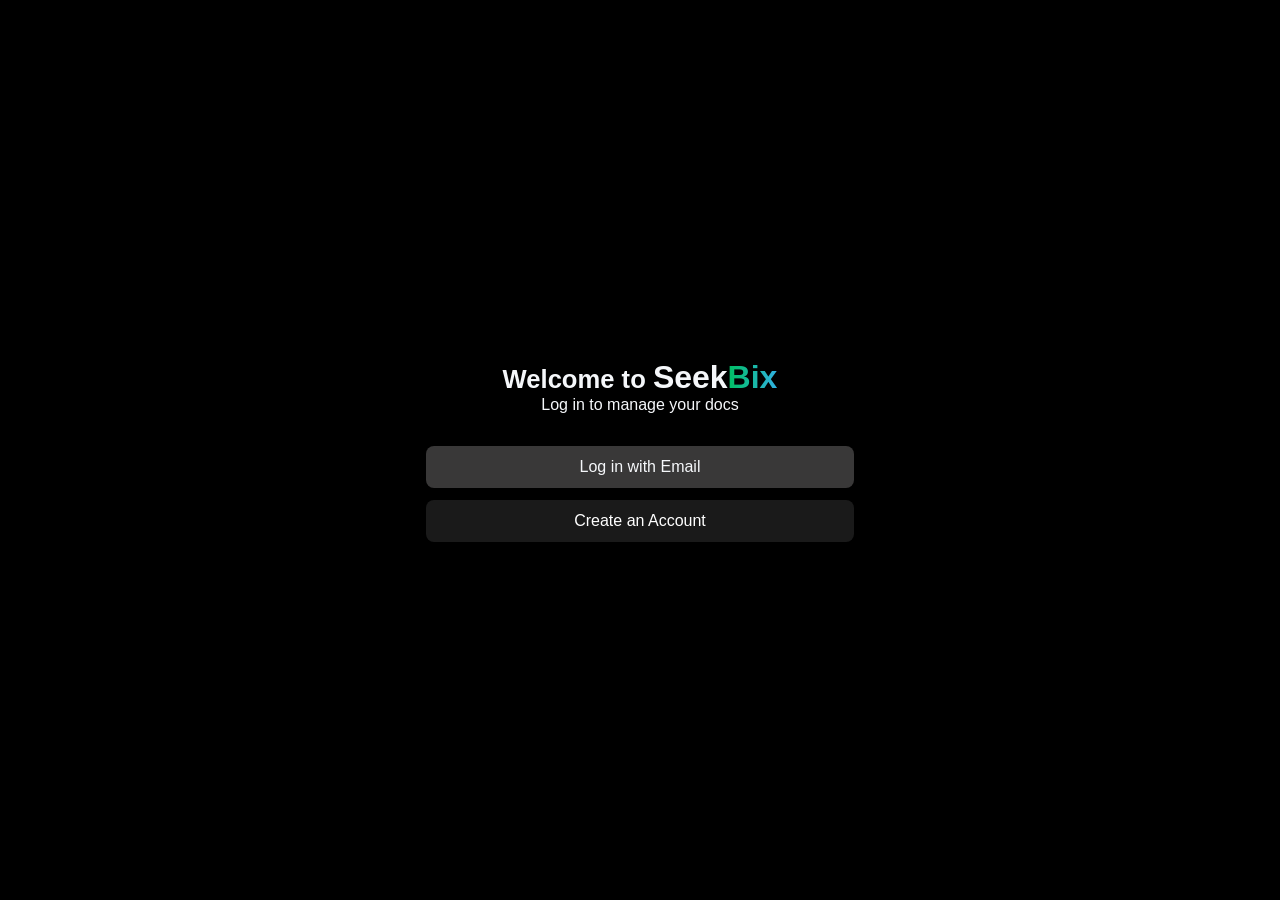
==== app/auth/index.html @ 8600aa01 "Add authentication and dashboard pages with styling and functionality" ====
<!doctype html>
<html lang="en">
  <head>
    <meta charset="UTF-8" />
    <meta name="viewport" content="width=device-width, initial-scale=1.0" />
    <title>Auth | SeekBix</title>

    <!--CSS LINKS-->
    <link rel="stylesheet" href="../css/base.css" />
    <link rel="stylesheet" href="../css/components/forms.css" />
    <link rel="stylesheet" href="../css/components/buttons.css" />


    <style>
      main {
        height: 100%;
        display: flex;
        justify-content: center;
        align-items: center;
      }

      .authGateway {
        max-width: 460px;
        width: 100%;
        margin: 0 auto;
        padding: var(--space-md);
        text-align: center;
      }

      .authGateway h1 {
        font-size: 1.6rem;
      }
      p {
        margin-bottom: 2rem;
      }

      .primaryBtn {
        color: var(--text-primary);
        background: var(--active);
        margin-bottom: 0.75rem;
      }
      .secondaryBtn {
        color: #fff !important;
        background: var(--surface-primary);
      }
      .primaryBtn,
      .secondaryBtn {
        width: 100%;
        display: block;
        padding: 0.75rem;
        border-radius: var(--radius-sm);
        cursor: pointer;
        transition: all 0.2s ease;
      }
      .primaryBtn:hover,
      .secondaryBtn:hover {
        text-decoration: none;
      }

      button {
        width: 100%;
        display: block;
        margin-top: 12px;
      }
      .divider {
        display: flex;
        align-items: center;
        justify-content: space-between;
        margin: 1.5rem 0;
      }

      .divider span {
        padding: 0 0.5rem;
        color: var(--text-secondary);
      }

      .divider::before,
      .divider::after {
        content: "";
        flex: 1;
        height: 1px;
        background: var(--border-light);
      }
      .emailLogin:hover {
        background: var(--surface-secondary);
        border-color: var(--primary);
        color: var(--text-primary);
      }
      .form {
        margin-top: 50px;
        display: none;
      }
      .display {
        gap: 10px;
        display: flex;
      }
      
    </style>
  </head>
  <body>
    <div id="modalContainer"></div>
    <!--ACTION MESSAGES-->
    <div id="actionsMessage"></div>
    <!--INFO DISPLAY-->
    <div id="infoDisplay"></div>

    <main class="main">
      <!-- AUTH GATEWAY -->
      <div class="authGateway">

        <h1>
          Welcome to <span class="logo">Seek<span>Bix</span></span>
        </h1>
        <p class="text-muted">
          Log in to manage your docs
        </p>

        <a href="login.html" class="primaryBtn emailLogin" id="emailLogin"
          >Log in with Email</a
        >
        <a
          href="signup.html"
          class="secondaryBtn  emailSignup"
          id="emailSignup"
          >Create an Account</a
        >
        
      </div>
    </main>
 
  </body>
</html>
---- app/css/base.css ----
/*RESET*/
* {
  margin: 0;
  padding: 0;
  box-sizing: border-box;
}

/*VARIABLES*/

/*DEFAULT THEME*/
:root {
    /* BACKGROUNDS */
  --bg-primary: #000;
  --bg-secondary: #151821;
  --surface-primary: #1a1a1a;
  --surface-secondary: #151515;
  
  /* TEXT */
  --text-primary: #f5f7fa;
  --text-secondary: #d1d5db;
  --muted: #9b9b9b;

    /* INPUTS */
  --input-bg: #1c1c1c;
  --input-color: #ffffff;

    /* BORDERS */
  --border-primary: #2c2f36;
  --border-secondary: #3a3d45;

  --form-bg: #111;
  --card-bg: #151515;
  --main-content-bg: #1a1a1a45;
  --header-bg: rgba(128, 128, 128, 0.258);
  --navBtn-bg: #222;
  --neutral: #9ca3af;
  --link: #0393d6;
  
  --primary: #00bf63;
--primary-light: #2fe085;

--accent: #2fb1e0;
--accent-dark: #0076a1;

  --filter: blur(10px);

  --active: #393838;
  --hover-bg: #201f1f;
  --shadow: 0 4px 20px rgba(0, 0, 0, 0.08);

  /* STATES */
  --success: #10b981;
  --warning: #f59e0b;
  --danger: #e56458;

    /* RADIUS */
  --radius-sm: 8px;
  --radius-md: 12px;
  --radius-lg: 28px;

    /* SPACING */
  --space-xs: 4px;
  --space-sm: 8px;
  --space-md: 16px;
  --space-lg: 24px;
  --space-xl: 32px;
  
--font-poppins: "Poppins", sans-serif;
  --gradient: linear-gradient(to right, var(--primary), var(--accent));
}

/*HTML AND BODY*/
html,
body {
  width: 100%;
  height: 100vh;
  max-height: 100dvh;
}

/*Smooth text rendering*/
body {
  color: var(--text-primary);
  background: var(--bg-primary);
  -webkit-font-smoothing: antialiased;
  font-family: var(--font-poppins);  
  -moz-osx-font-smoothing: grayscale;
}
.main-content {
    padding: 0;
  }
  .main-content-inner {
  padding: 0 var(--space-lg);

}
 
/*TYPOGRAPHY */
h1,
h2,
h3,
h4,
h5,
h6,
.statsName {
  font-weight: 600;
  color: var(--text-primary);
}

p {
  margin-bottom: var(--space-md);
}
a {
  color: var(--link);
  text-decoration: none;
}
a:hover {
  color: var(--accent);
  text-decoration: underline;
}
.logo {
  font-size: 2rem;
  font-family: var(--font-chewy);  
  font-weight: 600;
  text-align: center;
  margin-top: var(--space-md);
}
.logo span {
  background: var(--gradient);
  background-clip: text;
  color: transparent;
}
.divider {
  background: var(--muted);
  color: var(--muted);
  display: block;
  width: 100%;
  height: 1px;
}
a .logo:hover {
  text-decoration: none;
}
.sidebar {
  z-index: 1;
  display: flex;
  flex-direction: column;
}
img {
  image-rendering: auto;
  backface-visibility: hidden;
  transform: translateZ(0);
}
---- app/css/components/forms.css ----
/*FORMS*/
.form {
  background-color: var(--form-bg);
  border: 1px solid var(--border);
  background: var(--form-bg);
  border-radius: var(--radius-lg);

  display: flex;
  justify-content: center;
  flex-direction: column;
  position: relative;
overflow-y: auto;

  font-family: "Poppins", sans-serif; 
  
  gap: var(--space-sm);
  margin: auto;
  padding: calc(var(--space-md) + 4px) calc(var(--space-sm) + 2px);
  width: 95%;
  max-width: 600px;
}

/*FORM LABEL*/
label {
  font-size: 0.9rem;
}

/*INPUT FIELDS*/
.inputField,
select {
  background-color: var(--input-bg);
  color: var(--input-color);
  width: 100%;
  padding: calc(var(--space-xs) * 2);
  border-radius: var(--radius-sm);
  outline: none;
  border: 1px solid var(--border);
  font-size: 1rem;
  transition: 0.3s;
  font-family: inherit;
}
option {
  background: var(--input-bg);
}
.textArea {
  min-height: 150px;
  max-width: 100%;
}
.inputField:focus {
  border-color: var(--accent);
  background-color: var(--bg);
  box-shadow: 0 0 3px var(--accent);
}
.inputField.error {
  border-color: var(--danger);
}

.doubleInputContainer {
  display: flex;
  gap: var(--space-sm);
}
.disabled {
  opacity: 0.7;
  cursor: not-allowed;
}

.add-to-collection-modal {
  padding: 20px;
}

.modal-subtitle {
  margin-bottom: 12px;
  opacity: 0.7;
}

.artwork-carousel {
  display: flex;
  gap: 14px;
  overflow-x: auto;
  scroll-snap-type: x mandatory;
  padding: 10px 0;
}

.carousel-item {
  min-width: 140px;
  border-radius: 12px;
  overflow: hidden;
  scroll-snap-align: center;
  cursor: pointer;
  border: 2px solid transparent;
  transition: border-color 0.2s ease, transform 0.2s ease;
}

.carousel-item:hover {
  transform: translateY(-4px);
}

.carousel-item.selected {
  border-color: var(--accent-blue);
}

.carousel-image {
  width: 100%;
  object-fit: cover;
}
.carousel-label {
  text-align: center;
  margin-top: 6px;
  font-size: 0.85rem;
  opacity: 0.8;
}
---- app/css/components/buttons.css ----
form .btn {
  width: 100%;
  margin-top: var(--space-sm);
  font-weight: 600;
}

button.btn {
  border: none;
  padding: calc(var(--space-sm) + 2px) var(--space-lg);
  background: var(--primary);
  font-family: inherit;
}
.btn:active,
button:active {
  transform: scale(0.95);
}
.btn.loading {
  position: relative;
  overflow: hidden;
  pointer-events: none;
  cursor: wait;
  opacity: 0.75;
  color: transparent !important;
}
.btn.loading > * {
  visibility: hidden;
}
.btn.loading::after {
  content: "";
  position: absolute;
  top: 50%;
  left: 50%;
  width: 18px;
  height: 18px;
  border: 2px solid currentColor;
  border-top-color: transparent;
  border-right-color: transparent;
  border-radius: 50%;
  transform: translate(-50%, -50%);
  animation: spin 0.8s linear infinite;
  color: var(--text-muted, #fff);
}

.loader {
  display: inline-flex;
  align-items: center;
  justify-content: center;
  gap: 0.75rem;
  min-height: 130px;
  width: 100%;
  padding: var(--space-md);
  color: var(--text-muted, #777);
  font-weight: 600;
  background: rgba(255, 255, 255, 0.04);
  border-radius: var(--radius-md);
}
.loader::before {
  content: "";
  display: inline-block;
  width: 18px;
  height: 18px;
  border: 2px solid currentColor;
  border-top-color: transparent;
  border-right-color: transparent;
  border-radius: 50%;
  animation: spin 0.8s linear infinite;
}

@keyframes spin {
  100% {
    transform: translate(-50%, -50%) rotate(360deg);
  }
}

.btn {
  background: none;
  font-family: inherit;
  font-weight: inherit;
  display: inline-block;
  padding: var(--space-xs) var(--space-lg);
  font-weight: var(--font-bold);
  border-radius: var(--radius-sm);
  cursor: pointer;
  transition: background var(--transition-slow);
  color: #000000;
  background: var(--primary);

  display: inline-flex;
  justify-content: center;
}
.btn:hover {
  color: #000000;
  text-decoration: none;
}
.btn-primary {
  background: var(--primary);
}
.btn-primary:hover {
  background: var(--primary-light);
}
.btn-pill {
  border-radius: var(--radius-lg);
}
.btn-no-bg {
  background: none;
  border: 1px solid #959595;
  color: #ffffff;
}
.btn-no-bg:hover {
    color: var(--text-primary);
backdrop-filter: var(--filter) brightness(10%);
}
.closeModalBtn {
  cursor: pointer;
  background: var(--surface-secondary);
  border: none;
  color: var(--accent);
  transition: color var(--transition-fast);
}
.closeModalBtn:hover {
  color: var(--accent-dark);
}
.closeModalBtn svg {
  width: 30px;
  height: 30px;
}
@media (min-width: 800px) {
  .toggle-sidebar {
    display: none;
  }
}

.cardActions {
  display: flex;
  justify-content: space-between;
  gap: var(--space-sm);
}
.cardActions .btn {
  flex: 1;
}

.icon-btn {
  background: transparent;
  border: none;
  padding: 6px;
  border-radius: 8px;
  cursor: pointer;
  color: var(--text-color);
  transition: background 0.15s ease;
}

.icon-btn:hover {
  background: rgba(255, 255, 255, 0.08);
}


/* Toggle Button */
.menuToggle {
  opacity: 0;
  position: absolute;
  top: var(--space-sm);
  right: var(--space-sm);
  width: 38px;
  height: 38px;
  border-radius: 8px;
  background: var(--card-bg);
  color: var(--color);
  border: 1px solid var(--border);
  display: flex;
  align-items: center;
  justify-content: center;
  font-size: 22px;
  cursor: pointer;
  transition:
    background 0.2s,
    border-color 0.2s,
    opacity 0.2s;
}

.menuToggle:hover {
  background: var(--active);
  border-color: var(--primary);
}


.form .btn.danger {
  background: var(--surface-primary);
  color: var(--danger);
  border: 1px solid ;
}
.form .btn.danger:hover  {
  background: var(--danger);
  color: #000000;
  border: 1px solid var(--danger);
}

.modalActions {
  display: flex;
  gap: var(--space-sm);
}

.modalActions .btn {
  flex: 1;
}

/* Danger — solid (modal confirm) */
.modalActions .btn.danger {
  background: var(--danger);
  border: 1px solid var(--danger);
}
.modalActions .btn.danger:hover {
  filter: brightness(0.88);
}
.modalActions .btn.danger:active {
  filter: brightness(0.78);
}

/* Cancel */
.btn.cancel-btn {
  background: var(--surface-secondary);
  color: var(--text-muted);
  border: 1px solid var(--border);
}
.btn.cancel-btn:hover {
  background: var(--surface-tertiary);
  color: var(--text-primary);
  border-color: var(--border-strong);
}

button:disabled {
  opacity: 0.6;
  cursor: not-allowed;
}
button:disabled:active {
    transform: scale(1);
}
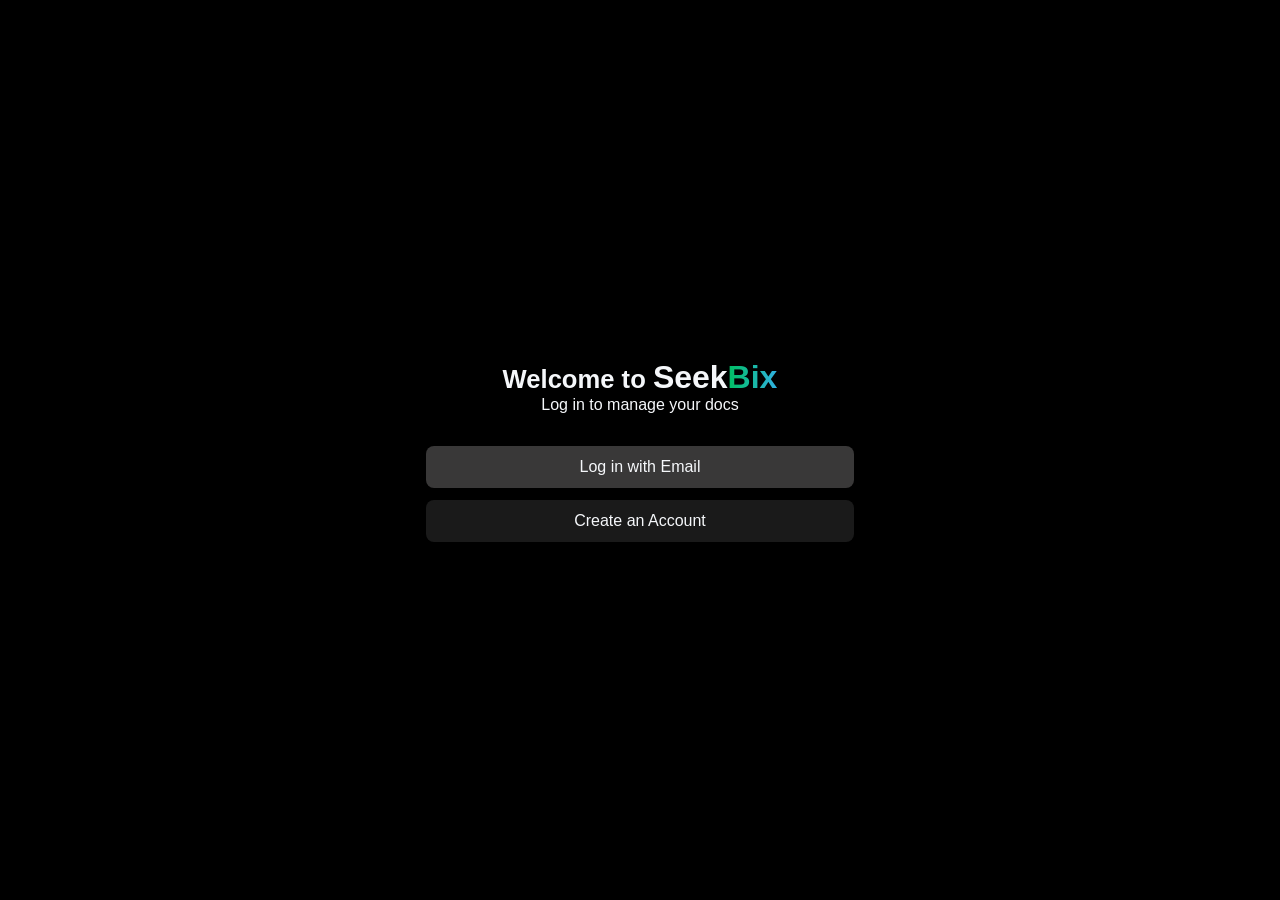
==== commit 9533ddad: "Refactor styles and improve accessibility across components - Updated form styles to enhance visual " ====
--- a/app/auth/index.html
+++ b/app/auth/index.html
@@ -9,7 +9,6 @@
     <link rel="stylesheet" href="../css/base.css" />
     <link rel="stylesheet" href="../css/components/forms.css" />
     <link rel="stylesheet" href="../css/components/buttons.css" />
-
 
     <style>
       main {
@@ -30,9 +29,16 @@
       .authGateway h1 {
         font-size: 1.6rem;
       }
-      p {
+
+      .authGateway p {
         margin-bottom: 2rem;
       }
+
+      .logo span {
+  background: var(--gradient);
+  background-clip: text;
+  color: transparent;
+}
 
       .primaryBtn {
         color: var(--text-primary);
@@ -40,7 +46,7 @@
         margin-bottom: 0.75rem;
       }
       .secondaryBtn {
-        color: #fff !important;
+        color: var(--text-primary);
         background: var(--surface-primary);
       }
       .primaryBtn,
@@ -56,12 +62,12 @@
       .secondaryBtn:hover {
         text-decoration: none;
       }
+      .primaryBtn:focus-visible,
+      .secondaryBtn:focus-visible {
+        outline: 2px solid var(--primary);
+        outline-offset: 2px;
+      }
 
-      button {
-        width: 100%;
-        display: block;
-        margin-top: 12px;
-      }
       .divider {
         display: flex;
         align-items: center;
@@ -79,37 +85,28 @@
         content: "";
         flex: 1;
         height: 1px;
-        background: var(--border-light);
+        background: var(--border-primary);
       }
+
       .emailLogin:hover {
         background: var(--surface-secondary);
         border-color: var(--primary);
         color: var(--text-primary);
       }
-      .form {
-        margin-top: 50px;
-        display: none;
-      }
-      .display {
-        gap: 10px;
-        display: flex;
-      }
-      
     </style>
   </head>
   <body>
     <div id="modalContainer"></div>
     <!--ACTION MESSAGES-->
-    <div id="actionsMessage"></div>
+    <div id="actionsMessage" aria-live="polite" role="alert"></div>
     <!--INFO DISPLAY-->
-    <div id="infoDisplay"></div>
+    <div id="infoDisplay" aria-live="polite"></div>
 
     <main class="main">
       <!-- AUTH GATEWAY -->
       <div class="authGateway">
-
         <h1>
-          Welcome to <span class="logo">Seek<span>Bix</span></span>
+          Welcome to <span class="logo">Seek<span class="accent">Bix</span></span>
         </h1>
         <p class="text-muted">
           Log in to manage your docs
@@ -118,15 +115,14 @@
         <a href="login.html" class="primaryBtn emailLogin" id="emailLogin"
           >Log in with Email</a
         >
+        
         <a
           href="signup.html"
-          class="secondaryBtn  emailSignup"
+          class="secondaryBtn emailSignup"
           id="emailSignup"
           >Create an Account</a
         >
-        
       </div>
     </main>
- 
   </body>
 </html>
--- a/app/css/base.css
+++ b/app/css/base.css
@@ -1,4 +1,3 @@
-
 /*RESET*/
 * {
   margin: 0;
@@ -10,22 +9,22 @@
 
 /*DEFAULT THEME*/
 :root {
-    /* BACKGROUNDS */
+  /* BACKGROUNDS */
   --bg-primary: #000;
   --bg-secondary: #151821;
   --surface-primary: #1a1a1a;
   --surface-secondary: #151515;
-  
+
   /* TEXT */
   --text-primary: #f5f7fa;
   --text-secondary: #d1d5db;
-  --muted: #9b9b9b;
-
-    /* INPUTS */
+  --text-muted: #9b9b9b;
+
+  /* INPUTS */
   --input-bg: #1c1c1c;
   --input-color: #ffffff;
 
-    /* BORDERS */
+  /* BORDERS */
   --border-primary: #2c2f36;
   --border-secondary: #3a3d45;
 
@@ -35,13 +34,13 @@
   --header-bg: rgba(128, 128, 128, 0.258);
   --navBtn-bg: #222;
   --neutral: #9ca3af;
-  --link: #0393d6;
-  
+  --link: #00aeff;
+
   --primary: #00bf63;
---primary-light: #2fe085;
-
---accent: #2fb1e0;
---accent-dark: #0076a1;
+  --primary-light: #2fe085;
+
+  --accent: #2fb1e0;
+  --accent-dark: #0076a1;
 
   --filter: blur(10px);
 
@@ -52,21 +51,21 @@
   /* STATES */
   --success: #10b981;
   --warning: #f59e0b;
-  --danger: #e56458;
-
-    /* RADIUS */
+  --danger: #ff2613;
+
+  /* RADIUS */
   --radius-sm: 8px;
   --radius-md: 12px;
   --radius-lg: 28px;
 
-    /* SPACING */
+  /* SPACING */
   --space-xs: 4px;
   --space-sm: 8px;
   --space-md: 16px;
   --space-lg: 24px;
   --space-xl: 32px;
-  
---font-poppins: "Poppins", sans-serif;
+
+  --font-poppins: "Poppins", sans-serif;
   --gradient: linear-gradient(to right, var(--primary), var(--accent));
 }
 
@@ -83,17 +82,43 @@
   color: var(--text-primary);
   background: var(--bg-primary);
   -webkit-font-smoothing: antialiased;
-  font-family: var(--font-poppins);  
+  font-family: var(--font-poppins);
   -moz-osx-font-smoothing: grayscale;
 }
+
+/* Webkit (Chrome, Edge, Safari) */
+::-webkit-scrollbar {
+  width: 10px;
+  height: 10px;
+}
+
+::-webkit-scrollbar-track {
+  background: var(--bg-primary);
+}
+
+::-webkit-scrollbar-thumb {
+  background: var(--border-secondary);
+  border-radius: var(--radius-sm);
+  border: 2px solid var(--bg-primary);
+}
+
+::-webkit-scrollbar-thumb:hover {
+  background: var(--primary);
+}
+
+/* Firefox */
+* {
+  scrollbar-width: thin;
+  scrollbar-color: var(--border-secondary) var(--bg-primary);
+}
+
 .main-content {
-    padding: 0;
-  }
-  .main-content-inner {
+  padding: 0;
+}
+.main-content-inner {
   padding: 0 var(--space-lg);
-
-}
- 
+}
+
 /*TYPOGRAPHY */
 h1,
 h2,
@@ -117,9 +142,13 @@
   color: var(--accent);
   text-decoration: underline;
 }
+a:focus-visible {
+  outline: 2px solid var(--primary);
+  outline-offset: 2px;
+}
 .logo {
   font-size: 2rem;
-  font-family: var(--font-chewy);  
+  font-family: var(--font-poppins);
   font-weight: 600;
   text-align: center;
   margin-top: var(--space-md);
@@ -130,8 +159,8 @@
   color: transparent;
 }
 .divider {
-  background: var(--muted);
-  color: var(--muted);
+  background: var(--text-muted);
+  color: var(--text-muted);
   display: block;
   width: 100%;
   height: 1px;
@@ -148,4 +177,32 @@
   image-rendering: auto;
   backface-visibility: hidden;
   transform: translateZ(0);
+}
+.empty-state-text {
+  color: var(--text-muted);
+  text-align: center;
+  align-self: center;
+  margin: var(--space-sm) 0;
+}
+.modal-container {
+  position: absolute;
+  top: 0;
+  left: 0;
+  width: 100%;
+  height: 100%;
+  background: rgba(0, 0, 0, 0.6);
+  backdrop-filter: var(--filter);
+  padding: var(--space-md);
+}
+
+.visually-hidden {
+  position: absolute;
+  width: 1px;
+  height: 1px;
+  padding: 0;
+  margin: -1px;
+  overflow: hidden;
+  clip: rect(0, 0, 0, 0);
+  white-space: nowrap;
+  border: 0;
 }
--- a/app/css/components/forms.css
+++ b/app/css/components/forms.css
@@ -1,18 +1,18 @@
 /*FORMS*/
 .form {
   background-color: var(--form-bg);
-  border: 1px solid var(--border);
   background: var(--form-bg);
+  border: 1px solid var(--border-primary);
   border-radius: var(--radius-lg);
 
   display: flex;
   justify-content: center;
   flex-direction: column;
   position: relative;
-overflow-y: auto;
+  overflow-y: auto;
 
-  font-family: "Poppins", sans-serif; 
-  
+  font-family: var(--font-poppins);
+
   gap: var(--space-sm);
   margin: auto;
   padding: calc(var(--space-md) + 4px) calc(var(--space-sm) + 2px);
@@ -34,9 +34,9 @@
   padding: calc(var(--space-xs) * 2);
   border-radius: var(--radius-sm);
   outline: none;
-  border: 1px solid var(--border);
+  border: 1px solid var(--border-primary);
   font-size: 1rem;
-  transition: 0.3s;
+  transition: border-color 0.3s ease, box-shadow 0.3s ease;
   font-family: inherit;
 }
 option {
@@ -46,9 +46,10 @@
   min-height: 150px;
   max-width: 100%;
 }
-.inputField:focus {
+.inputField:focus,
+select:focus {
   border-color: var(--accent);
-  background-color: var(--bg);
+  background-color: var(--input-bg);
   box-shadow: 0 0 3px var(--accent);
 }
 .inputField.error {
@@ -62,50 +63,4 @@
 .disabled {
   opacity: 0.7;
   cursor: not-allowed;
-}
-
-.add-to-collection-modal {
-  padding: 20px;
-}
-
-.modal-subtitle {
-  margin-bottom: 12px;
-  opacity: 0.7;
-}
-
-.artwork-carousel {
-  display: flex;
-  gap: 14px;
-  overflow-x: auto;
-  scroll-snap-type: x mandatory;
-  padding: 10px 0;
-}
-
-.carousel-item {
-  min-width: 140px;
-  border-radius: 12px;
-  overflow: hidden;
-  scroll-snap-align: center;
-  cursor: pointer;
-  border: 2px solid transparent;
-  transition: border-color 0.2s ease, transform 0.2s ease;
-}
-
-.carousel-item:hover {
-  transform: translateY(-4px);
-}
-
-.carousel-item.selected {
-  border-color: var(--accent-blue);
-}
-
-.carousel-image {
-  width: 100%;
-  object-fit: cover;
-}
-.carousel-label {
-  text-align: center;
-  margin-top: 6px;
-  font-size: 0.85rem;
-  opacity: 0.8;
 }
--- a/app/css/components/buttons.css
+++ b/app/css/components/buttons.css
@@ -1,19 +1,74 @@
+/* BASE BUTTON */
+.btn {
+  font-family: inherit;
+  font-weight: 600;
+  display: inline-flex;
+  align-items: center;
+  justify-content: center;
+  padding: var(--space-xs) var(--space-lg);
+  border: none;
+  border-radius: var(--radius-sm);
+  cursor: pointer;
+  color: #000000;
+  background: var(--primary);
+  transition: background 0.3s ease;
+}
+.btn:hover {
+  color: #000000;
+  text-decoration: none;
+}
+.btn:focus-visible {
+  outline: 2px solid var(--primary);
+  outline-offset: 2px;
+}
+.btn:active,
+button:active {
+  transform: scale(0.95);
+}
+button:disabled {
+  opacity: 0.6;
+  cursor: not-allowed;
+}
+button:disabled:active {
+  transform: scale(1);
+}
+
 form .btn {
   width: 100%;
   margin-top: var(--space-sm);
-  font-weight: 600;
 }
 
 button.btn {
-  border: none;
   padding: calc(var(--space-sm) + 2px) var(--space-lg);
+}
+
+/* VARIANTS */
+.btn-primary {
   background: var(--primary);
-  font-family: inherit;
-}
-.btn:active,
-button:active {
-  transform: scale(0.95);
-}
+}
+.btn-primary:hover {
+  background: var(--primary-light);
+}
+.btn.btn-secondary {
+  background: var(--accent);
+}
+.btn.btn-secondary:hover {
+  background: var(--accent-dark);
+}
+.btn-pill {
+  border-radius: var(--radius-lg);
+}
+.btn-no-bg {
+  background: none;
+  border: 1px solid var(--border-secondary);
+  color: var(--text-primary);
+}
+.btn-no-bg:hover {
+  color: var(--text-primary);
+  backdrop-filter: var(--filter) brightness(10%);
+}
+
+/* LOADING STATE */
 .btn.loading {
   position: relative;
   overflow: hidden;
@@ -38,7 +93,7 @@
   border-radius: 50%;
   transform: translate(-50%, -50%);
   animation: spin 0.8s linear infinite;
-  color: var(--text-muted, #fff);
+  color: var(--text-muted);
 }
 
 .loader {
@@ -49,7 +104,7 @@
   min-height: 130px;
   width: 100%;
   padding: var(--space-md);
-  color: var(--text-muted, #777);
+  color: var(--text-muted);
   font-weight: 600;
   background: rgba(255, 255, 255, 0.04);
   border-radius: var(--radius-md);
@@ -72,138 +127,74 @@
   }
 }
 
-.btn {
-  background: none;
-  font-family: inherit;
-  font-weight: inherit;
-  display: inline-block;
-  padding: var(--space-xs) var(--space-lg);
-  font-weight: var(--font-bold);
-  border-radius: var(--radius-sm);
-  cursor: pointer;
-  transition: background var(--transition-slow);
-  color: #000000;
-  background: var(--primary);
-
-  display: inline-flex;
-  justify-content: center;
-}
-.btn:hover {
-  color: #000000;
-  text-decoration: none;
-}
-.btn-primary {
-  background: var(--primary);
-}
-.btn-primary:hover {
-  background: var(--primary-light);
-}
-.btn-pill {
-  border-radius: var(--radius-lg);
-}
-.btn-no-bg {
-  background: none;
-  border: 1px solid #959595;
-  color: #ffffff;
-}
-.btn-no-bg:hover {
-    color: var(--text-primary);
-backdrop-filter: var(--filter) brightness(10%);
-}
-.closeModalBtn {
-  cursor: pointer;
-  background: var(--surface-secondary);
-  border: none;
-  color: var(--accent);
-  transition: color var(--transition-fast);
-}
-.closeModalBtn:hover {
-  color: var(--accent-dark);
-}
-.closeModalBtn svg {
-  width: 30px;
-  height: 30px;
-}
-@media (min-width: 800px) {
-  .toggle-sidebar {
-    display: none;
-  }
-}
-
-.cardActions {
-  display: flex;
-  justify-content: space-between;
-  gap: var(--space-sm);
-}
-.cardActions .btn {
-  flex: 1;
-}
-
+/* ICON BUTTONS */
 .icon-btn {
   background: transparent;
   border: none;
   padding: 6px;
   border-radius: 8px;
   cursor: pointer;
-  color: var(--text-color);
-  transition: background 0.15s ease;
-}
-
+  color: var(--text-secondary);
+  transition: background 0.15s ease, color 0.15s ease;
+}
 .icon-btn:hover {
-  background: rgba(255, 255, 255, 0.08);
-}
-
-
-/* Toggle Button */
-.menuToggle {
-  opacity: 0;
-  position: absolute;
-  top: var(--space-sm);
-  right: var(--space-sm);
-  width: 38px;
-  height: 38px;
-  border-radius: 8px;
-  background: var(--card-bg);
-  color: var(--color);
-  border: 1px solid var(--border);
+  background: var(--hover-bg);
+  color: var(--text-primary);
+}
+.icon-btn:focus-visible {
+  outline: 2px solid var(--primary);
+  outline-offset: 2px;
+}
+
+.closeModalBtn {
+  cursor: pointer;
+  background: var(--surface-secondary);
+  border: none;
+  color: var(--accent);
+  transition: color 0.15s ease;
+}
+.closeModalBtn:hover {
+  color: var(--accent-dark);
+}
+.closeModalBtn:focus-visible {
+  outline: 2px solid var(--accent);
+  outline-offset: 2px;
+}
+.closeModalBtn svg {
+  width: 30px;
+  height: 30px;
+}
+
+/* ACTION GROUPS */
+.cardActions {
   display: flex;
-  align-items: center;
-  justify-content: center;
-  font-size: 22px;
-  cursor: pointer;
-  transition:
-    background 0.2s,
-    border-color 0.2s,
-    opacity 0.2s;
-}
-
-.menuToggle:hover {
-  background: var(--active);
-  border-color: var(--primary);
-}
-
-
+  justify-content: space-between;
+  gap: var(--space-sm);
+}
+.cardActions .btn {
+  flex: 1;
+}
+
+.modalActions {
+  display: flex;
+  gap: var(--space-sm);
+}
+.modalActions .btn {
+  flex: 1;
+}
+
+/* DANGER / CANCEL */
 .form .btn.danger {
   background: var(--surface-primary);
   color: var(--danger);
-  border: 1px solid ;
-}
-.form .btn.danger:hover  {
+  border: 1px solid var(--danger);
+}
+.form .btn.danger:hover {
   background: var(--danger);
   color: #000000;
   border: 1px solid var(--danger);
 }
 
-.modalActions {
-  display: flex;
-  gap: var(--space-sm);
-}
-
-.modalActions .btn {
-  flex: 1;
-}
-
-/* Danger — solid (modal confirm) */
 .modalActions .btn.danger {
   background: var(--danger);
   border: 1px solid var(--danger);
@@ -215,22 +206,73 @@
   filter: brightness(0.78);
 }
 
-/* Cancel */
 .btn.cancel-btn {
   background: var(--surface-secondary);
   color: var(--text-muted);
-  border: 1px solid var(--border);
+  border: 1px solid var(--border-primary);
 }
 .btn.cancel-btn:hover {
-  background: var(--surface-tertiary);
-  color: var(--text-primary);
-  border-color: var(--border-strong);
-}
-
-button:disabled {
-  opacity: 0.6;
-  cursor: not-allowed;
-}
-button:disabled:active {
-    transform: scale(1);
+  background: var(--hover-bg);
+  color: var(--text-primary);
+  border-color: var(--border-secondary);
+}
+
+/* SEARCH / CANCEL-SEARCH TOOLTIP BUTTONS */
+.search-btn,
+.cancel-search-btn {
+  position: absolute;
+  right: var(--space-sm);
+  top: var(--space-md);
+  padding: var(--space-xs);
+}
+.search-btn::before,
+.cancel-search-btn::before {
+  position: absolute;
+  top: 0;
+  right: var(--space-lg);
+  background: var(--warning);
+  color: #000;
+  font-weight: 600;
+  padding: var(--space-xs);
+  border-radius: var(--radius-sm);
+  opacity: 0;
+  width: max-content;
+  transition: opacity 0.4s ease;
+  pointer-events: none;
+}
+.search-btn::before {
+  content: "Press Ctrl + K to open search";
+}
+.cancel-search-btn::before {
+  content: "Press Esc to close search";
+}
+.search-btn:hover::before,
+.search-btn:focus-visible::before,
+.cancel-search-btn:hover::before,
+.cancel-search-btn:focus-visible::before {
+  opacity: 1;
+}
+
+/* FIXED POSITION CONTROLS */
+#logoutBtn {
+  z-index: 1;
+  width: fit-content;
+  position: fixed;
+  right: var(--space-sm);
+  top: var(--space-sm);
+  padding: var(--space-xs);
+}
+#menuBtn {
+  display: none;
+  z-index: 1;
+  width: fit-content;
+  position: fixed;
+  left: var(--space-sm);
+  top: var(--space-sm);
+  padding: var(--space-xs);
+}
+@media (max-width: 768px) {
+  #menuBtn {
+    display: block;
+  }
 }
